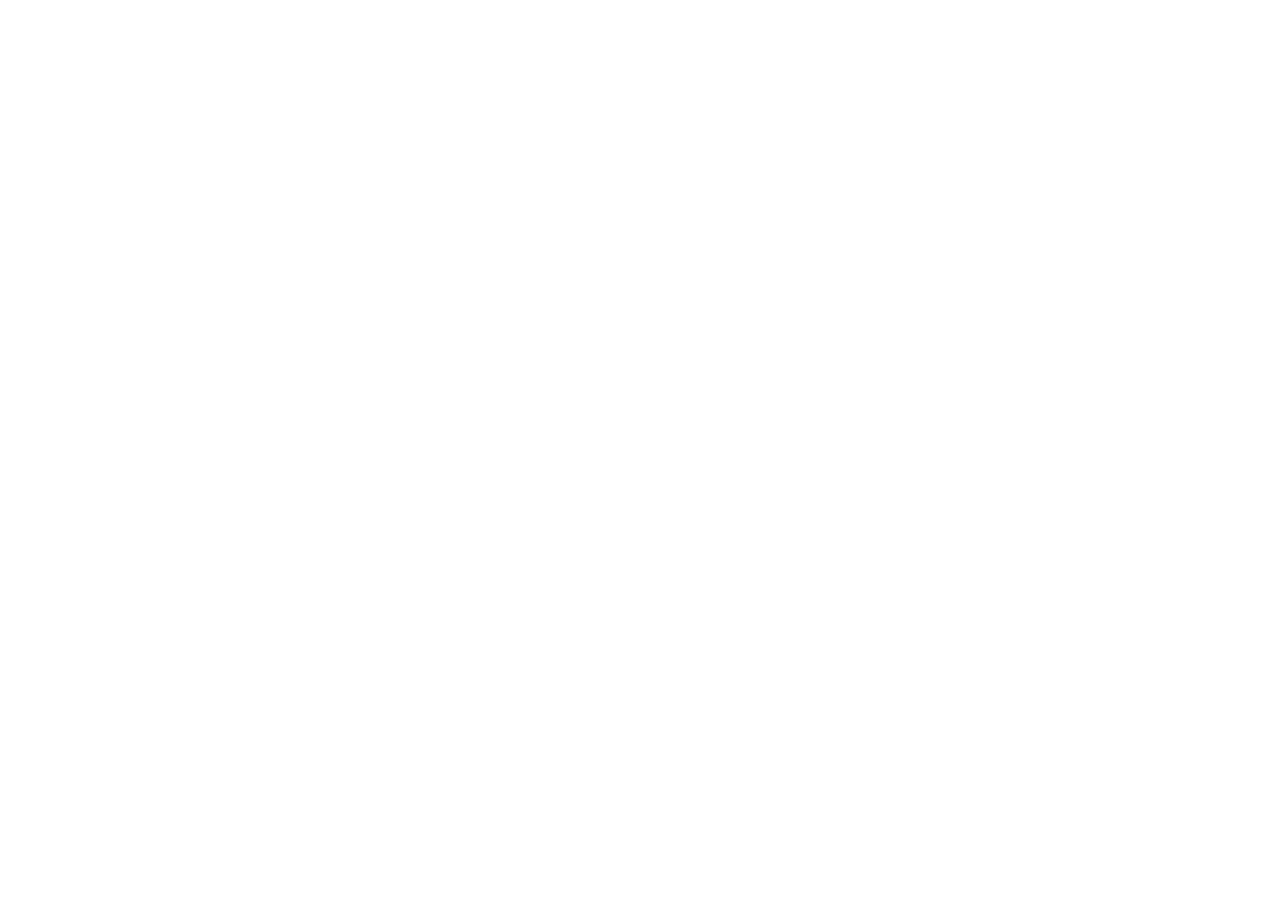
==== zadanie4/index.html @ 8ba0e987 "Create file tree." ====
<!DOCTYPE html>
<html lang="en">
<head>
    <meta charset="UTF-8">
    <meta http-equiv="X-UA-Compatible" content="IE=edge">
    <meta name="viewport" content="width=device-width, initial-scale=1.0">
    <script src="scripts/exercises.js"></script>
    <title>Zjazd 4 - zadania js</title>
</head>
<body>
    
</body>
</html>
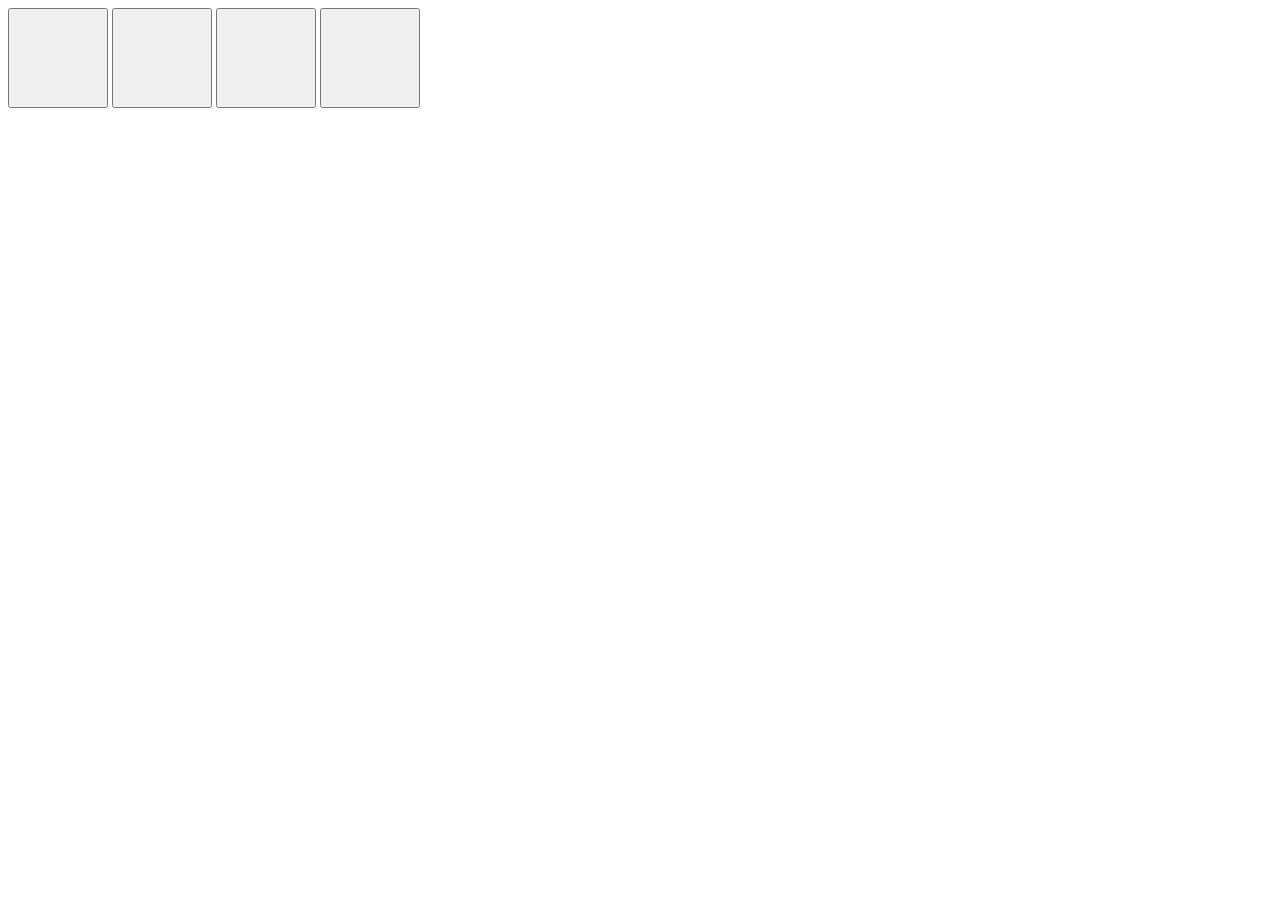
==== commit 8be9dd9e: "Add completed exercise 1." ====
--- a/zadanie4/index.html
+++ b/zadanie4/index.html
@@ -4,10 +4,24 @@
     <meta charset="UTF-8">
     <meta http-equiv="X-UA-Compatible" content="IE=edge">
     <meta name="viewport" content="width=device-width, initial-scale=1.0">
-    <script src="scripts/exercises.js"></script>
     <title>Zjazd 4 - zadania js</title>
+    <style>
+        button {
+            width: 100px;
+            height: 100px;;
+        }
+    </style>
 </head>
+
 <body>
     
+    <button onclick="exercise_1()"></button>
+    
+    <button onclick="exercise_1()"></button>
+    <button onclick="exercise_1()"></button>
+    <button onclick="exercise_1()"></button>
+
+
+    <script src="scripts/exercises.js"></script>    
 </body>
 </html>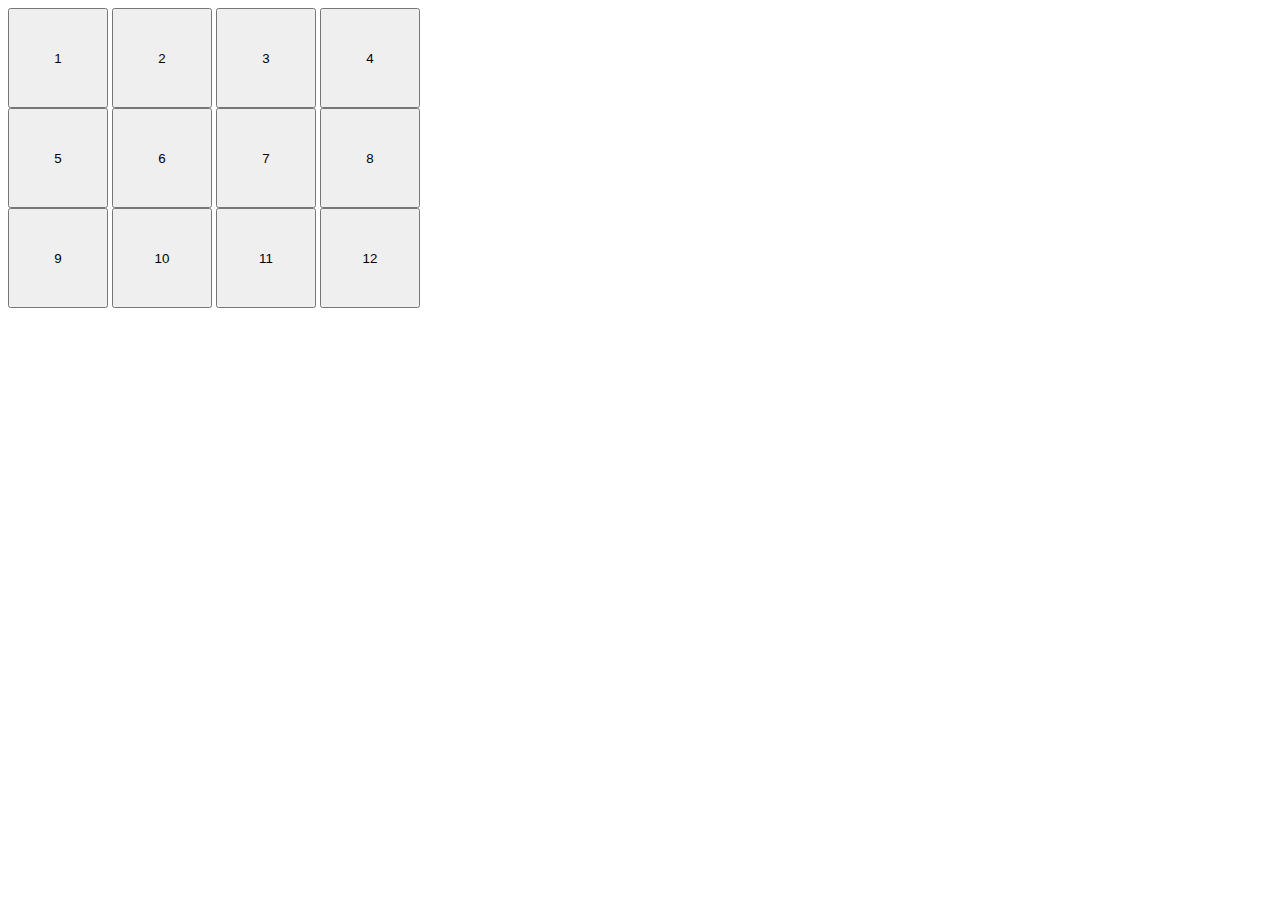
==== commit bef745e8: "Add exercises 2, 3, 4, 5, incomplete 7." ====
--- a/zadanie4/index.html
+++ b/zadanie4/index.html
@@ -15,11 +15,20 @@
 
 <body>
     
-    <button onclick="exercise_1()"></button>
-    
-    <button onclick="exercise_1()"></button>
-    <button onclick="exercise_1()"></button>
-    <button onclick="exercise_1()"></button>
+    <button onclick="exercise_1()">1</button>
+    <button onclick="exercise_2()">2</button>
+    <button onclick="exercise_3()">3</button>
+    <button onclick="exercise_4()">4</button><br>
+
+    <button onclick="exercise_5()">5</button>
+    <button onclick="exercise_6()">6</button>
+    <button onclick="exercise_7()">7</button>
+    <button onclick="exercise_8()">8</button><br>
+
+    <button onclick="exercise_9()">9</button>
+    <button onclick="exercise_10()">10</button>
+    <button onclick="exercise_11()">11</button>
+    <button onclick="exercise_12()">12</button>
 
 
     <script src="scripts/exercises.js"></script>    
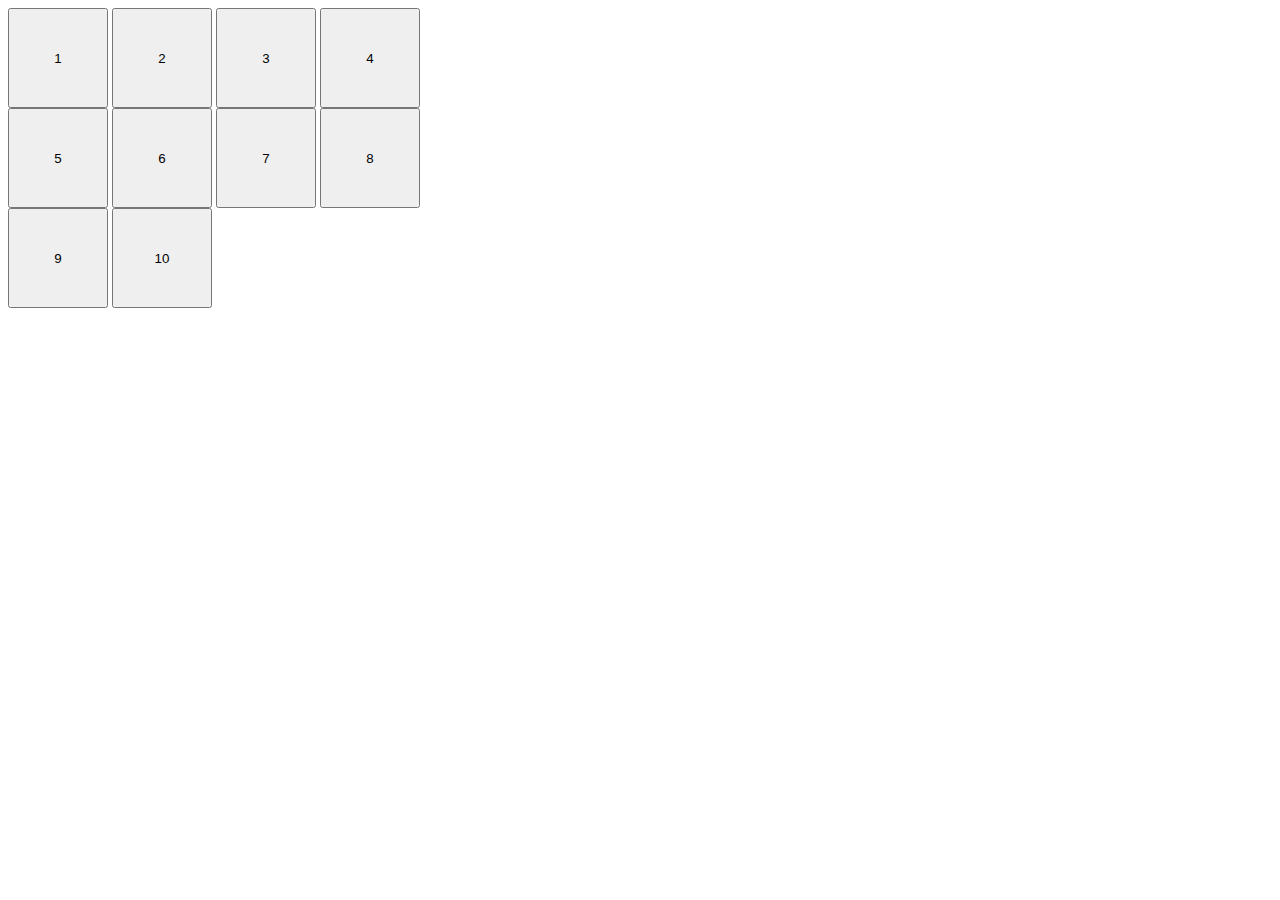
==== commit a2bb2d72: "Add exercises 7 and 8." ====
--- a/zadanie4/index.html
+++ b/zadanie4/index.html
@@ -27,8 +27,6 @@
 
     <button onclick="exercise_9()">9</button>
     <button onclick="exercise_10()">10</button>
-    <button onclick="exercise_11()">11</button>
-    <button onclick="exercise_12()">12</button>
 
 
     <script src="scripts/exercises.js"></script>    
